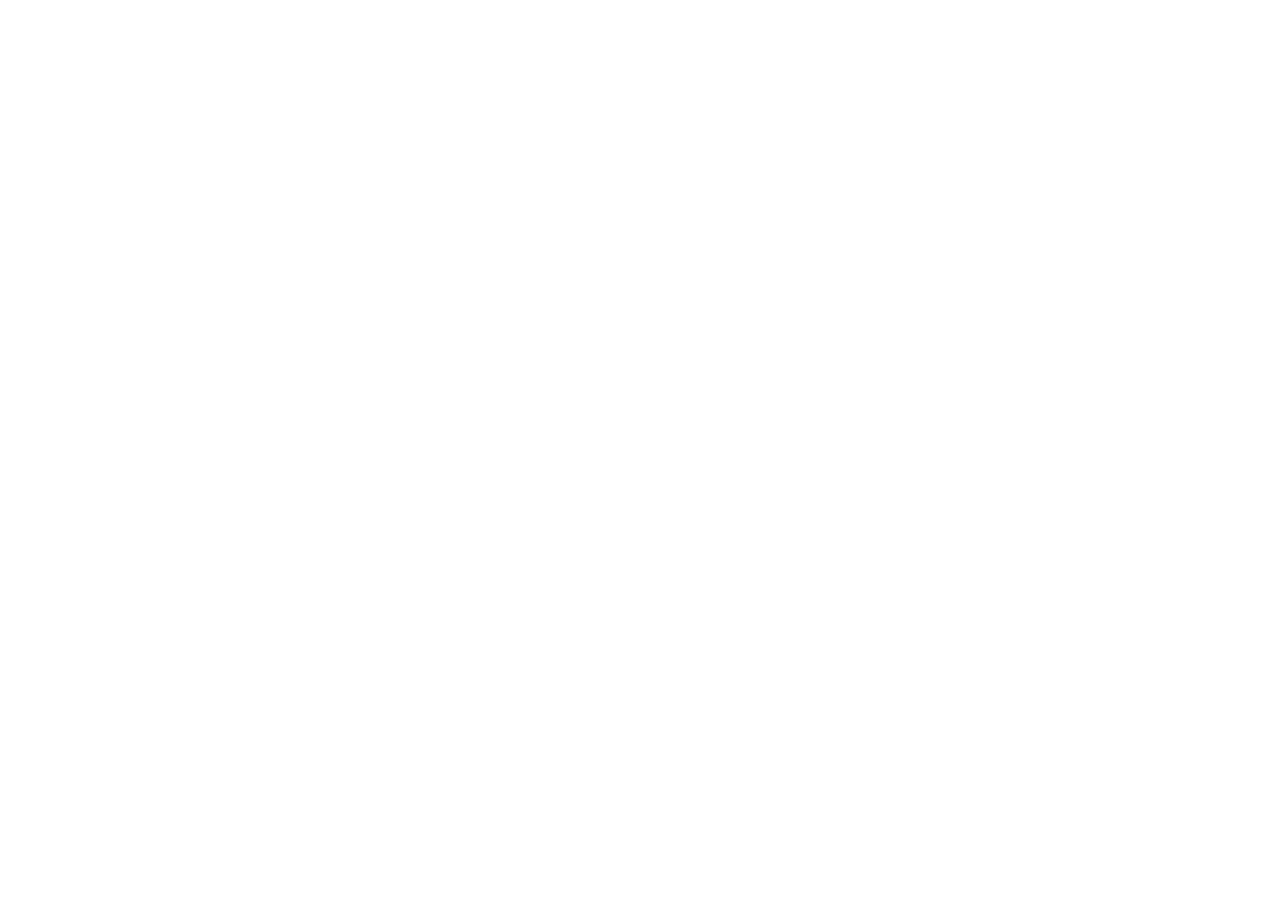
==== index.html @ 43b17e03 "first commit" ====
<!DOCTYPE html>
<html lang="pt-br">
<head>
    <meta charset="UTF-8">
    <meta http-equiv="X-UA-Compatible" content="IE=edge">
    <meta name="viewport" content="width=device-width, initial-scale=1.0">
    <link rel="stylesheet" href="style.css">
    <title>Navegaçào vertical</title>
</head>
<body>
    
</body>
</html>
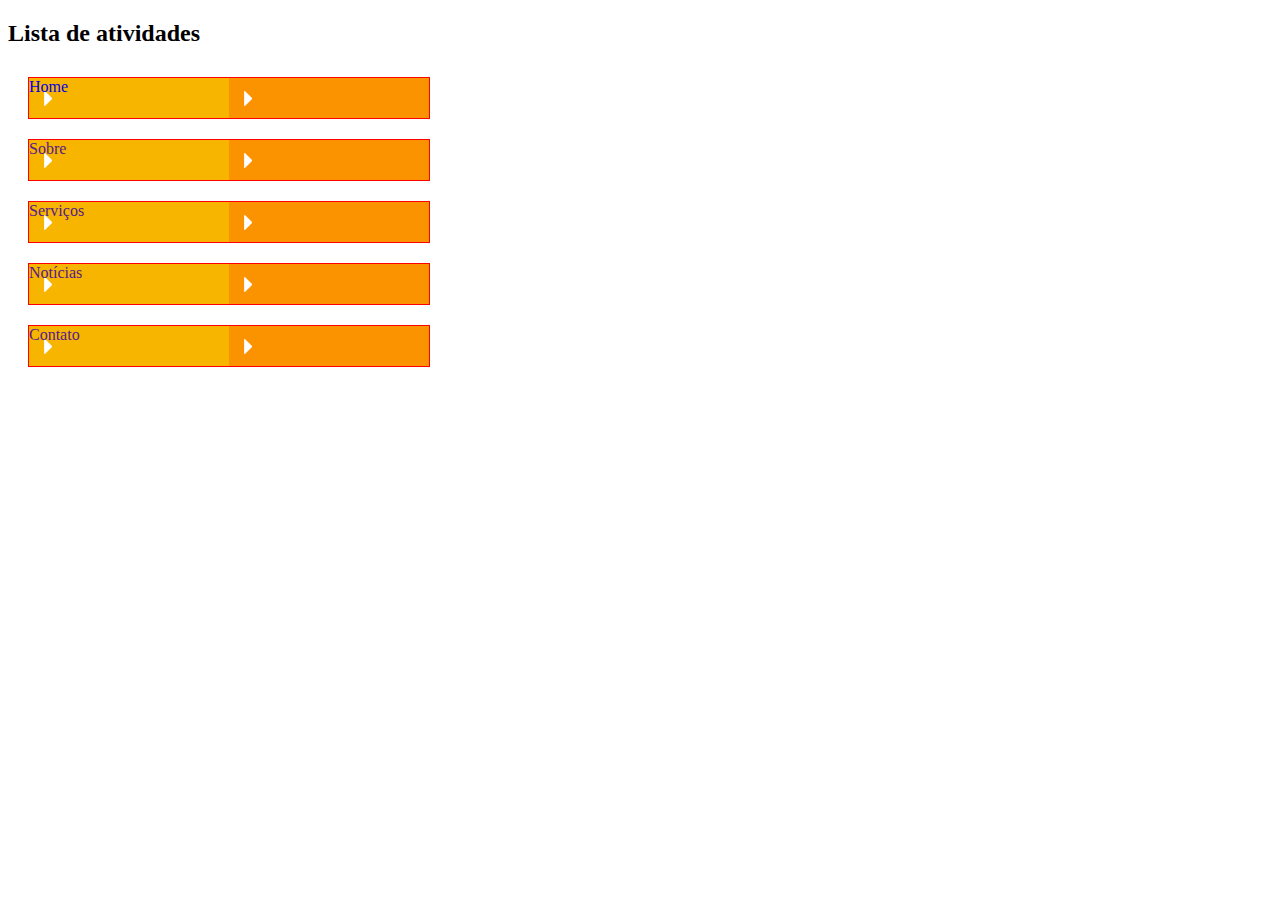
==== commit fbf7ecb5: "navegaçao" ====
--- a/index.html
+++ b/index.html
@@ -8,6 +8,14 @@
     <title>Navegaçào vertical</title>
 </head>
 <body>
-    
+    <h2>Lista de atividades</h2>
+    <ul>
+        <li><a href="Home.html">Home</a></li>
+        <li><a href="">Sobre</a></li>
+        <li><a href="">Serviços</a></li>
+        <li><a href="">Notícias</a></li>
+        <li><a href="">Contato</a></li>
+
+    </ul>
 </body>
 </html>--- a/style.css
+++ b/style.css
@@ -0,0 +1,20 @@
+
+/* Barra de navegaçào vertical */
+ul {
+    
+    list-style-type: none;
+    margin: 0;
+    padding: 0;
+}
+ul a {
+    border: 1px red solid;
+    width: 400px;
+    text-decoration: none;
+    height: 40px;
+    display: block;
+    background: url(imagens/menu.png);
+}
+li {
+    padding: 10px 20px;
+    
+}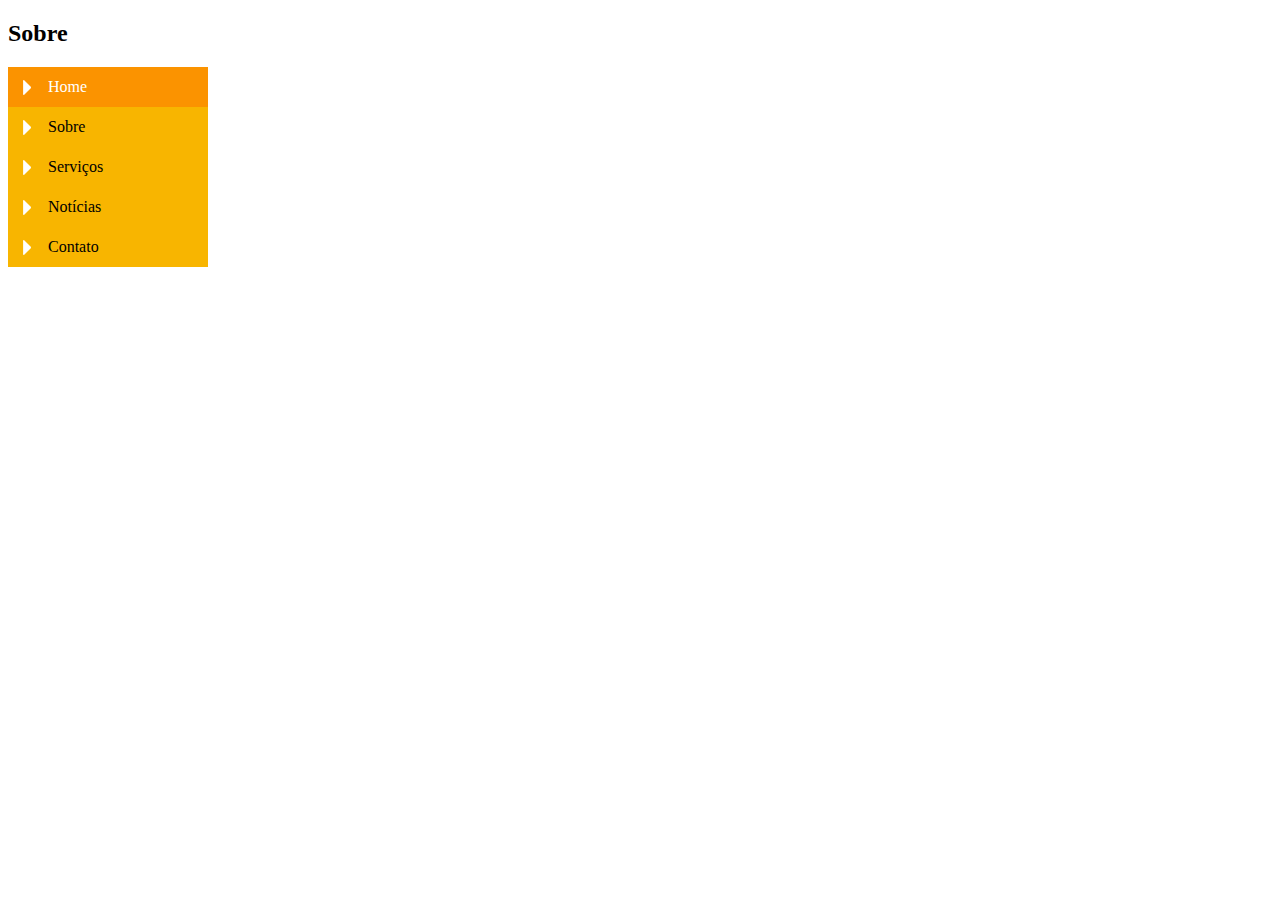
==== commit 563abb5e: "navegaçao" ====
--- a/index.html
+++ b/index.html
@@ -8,9 +8,9 @@
     <title>Navegaçào vertical</title>
 </head>
 <body>
-    <h2>Lista de atividades</h2>
+    <h2>Sobre</h2>
     <ul>
-        <li><a href="Home.html">Home</a></li>
+        <li class="selecionado"><a href="Home.html">Home</a></li>
         <li><a href="">Sobre</a></li>
         <li><a href="">Serviços</a></li>
         <li><a href="">Notícias</a></li>
--- a/style.css
+++ b/style.css
@@ -7,14 +7,17 @@
     padding: 0;
 }
 ul a {
-    border: 1px red solid;
-    width: 400px;
+    width: 200px;
     text-decoration: none;
     height: 40px;
     display: block;
-    background: url(imagens/menu.png);
+    color:  #000;
+    text-indent: 40px;
+    line-height: 40px;
+    background: rgb(114, 4, 4) url(imagens/menu.png) no-repeat left;
 }
-li {
-    padding: 10px 20px;
-    
-}+a:hover, .selecionado a  {
+    background-position: right bottom;
+    color: #fff;
+    background-color: rgb(247, 117, 10);
+}
